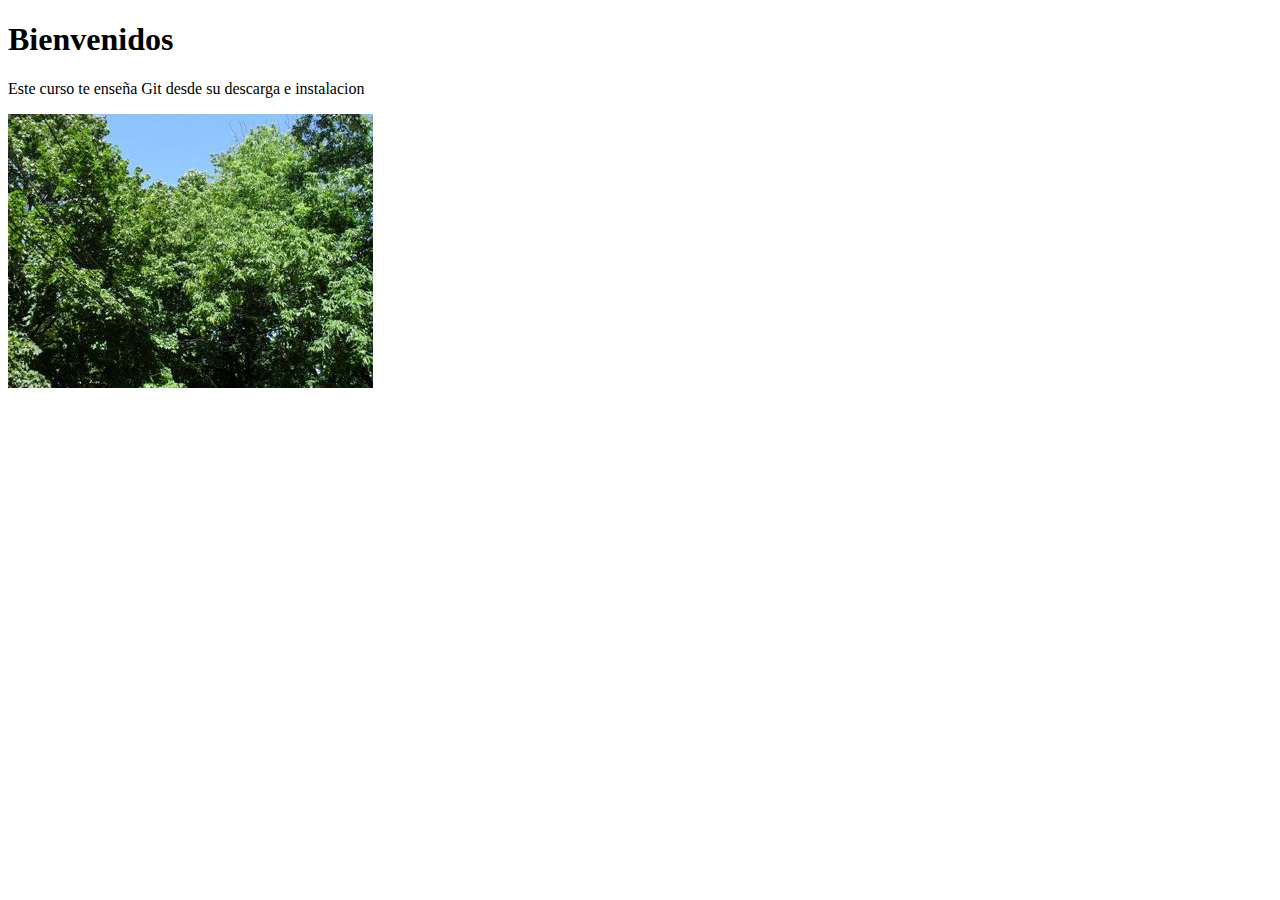
==== index.html @ d23f90c3 "Se ordena los archivos en subcarpetas images y styles" ====
<!DOCTYPE html>
<html lang="en">
<head>
    <meta charset="UTF-8">
    <meta http-equiv="X-UA-Compatible" content="IE=edge">
    <meta name="viewport" content="width=device-width, initial-scale=1.0">
    <title>Git NO desde cero</title>
</head>
<body>
    <h1>Bienvenidos</h1>
    <p>Este curso te enseña Git desde su descarga e instalacion</p>
    <div>
        <img src="images\miimage.jpg" alt="Nueva imagen" />
    </div>
</body>
</html>
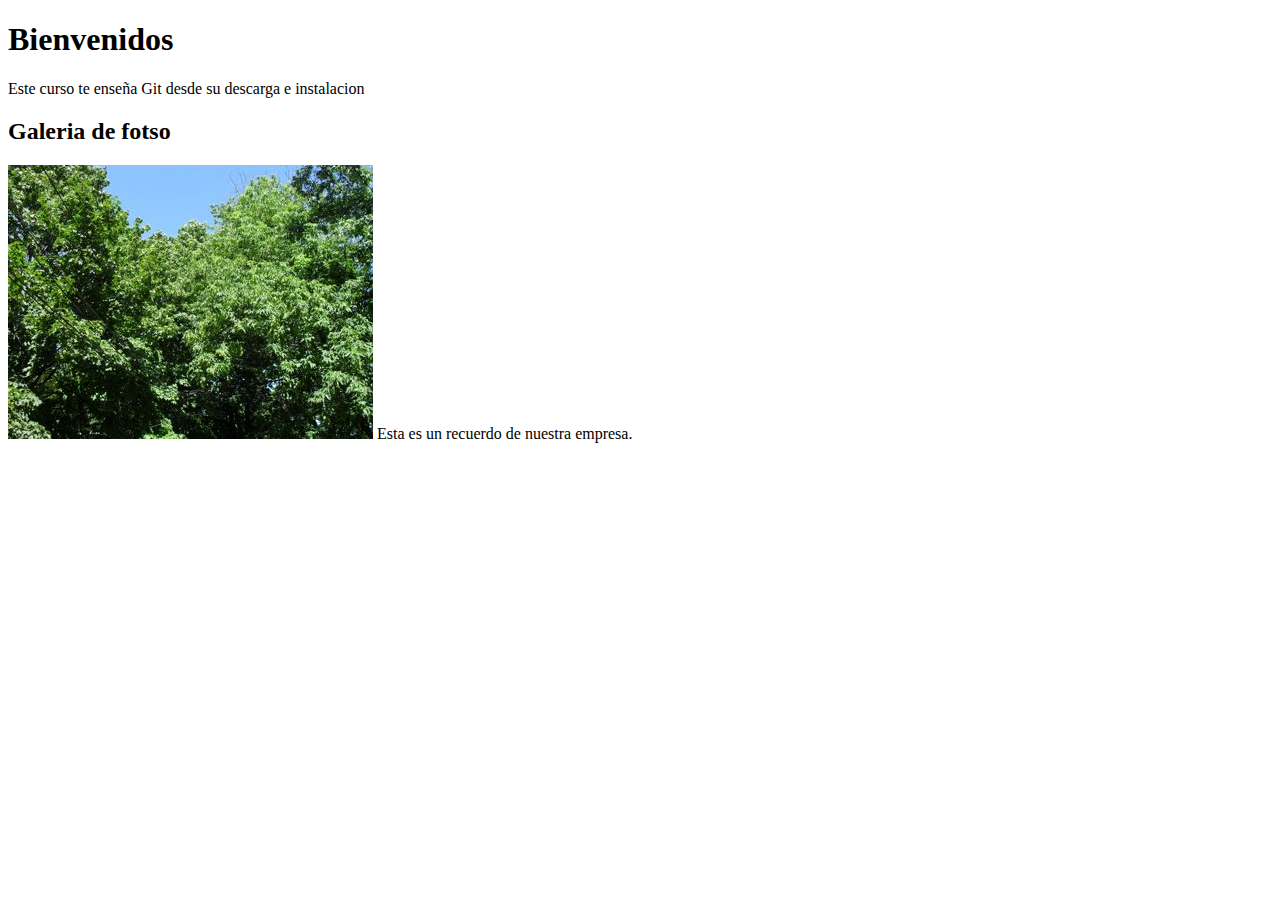
==== commit 93cc88cd: "Actualiza la documentación y limpia estilos" ====
--- a/index.html
+++ b/index.html
@@ -10,7 +10,9 @@
     <h1>Bienvenidos</h1>
     <p>Este curso te enseña Git desde su descarga e instalacion</p>
     <div>
+        <h2>Galeria de fotso</h2>
         <img src="images\miimage.jpg" alt="Nueva imagen" />
+        <span>Esta es un recuerdo de nuestra empresa.</span>
     </div>
 </body>
 </html>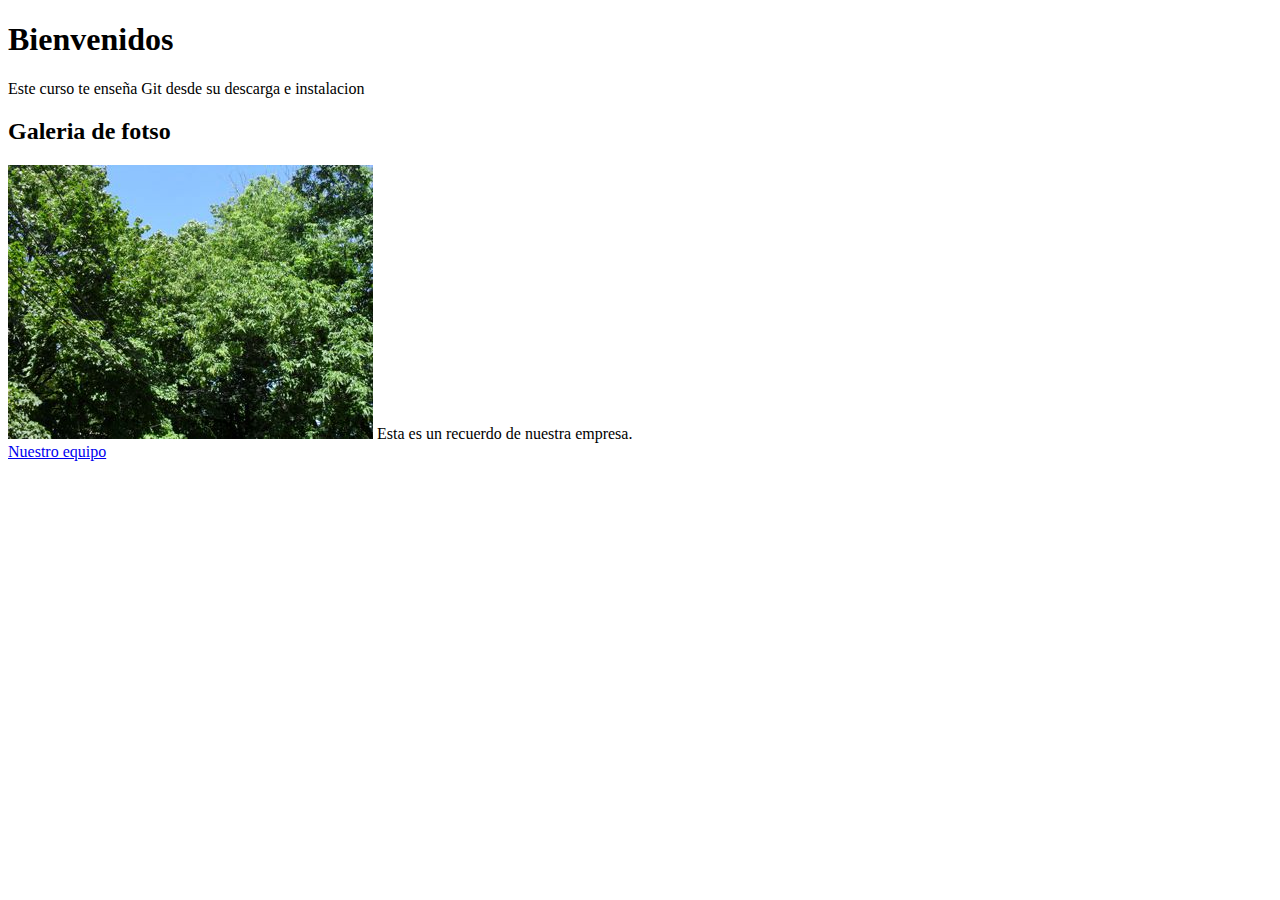
==== commit aa997e2f: "Se agrega un enlace a la página de equipo desde el index" ====
--- a/index.html
+++ b/index.html
@@ -5,14 +5,16 @@
     <meta http-equiv="X-UA-Compatible" content="IE=edge">
     <meta name="viewport" content="width=device-width, initial-scale=1.0">
     <title>Git NO desde cero</title>
+
 </head>
 <body>
     <h1>Bienvenidos</h1>
     <p>Este curso te enseña Git desde su descarga e instalacion</p>
     <div>
         <h2>Galeria de fotso</h2>
-        <img src="images\miimage.jpg" alt="Nueva imagen" />
-        <span>Esta es un recuerdo de nuestra empresa.</span>
+        <img src="images/miimage.jpg" alt="Nueva imagen" />
+        <span>Esta es un recuerdo de nuestra empresa.</span><br>
+        <a href="pages/equipo.html">Nuestro equipo</a>
     </div>
 </body>
 </html>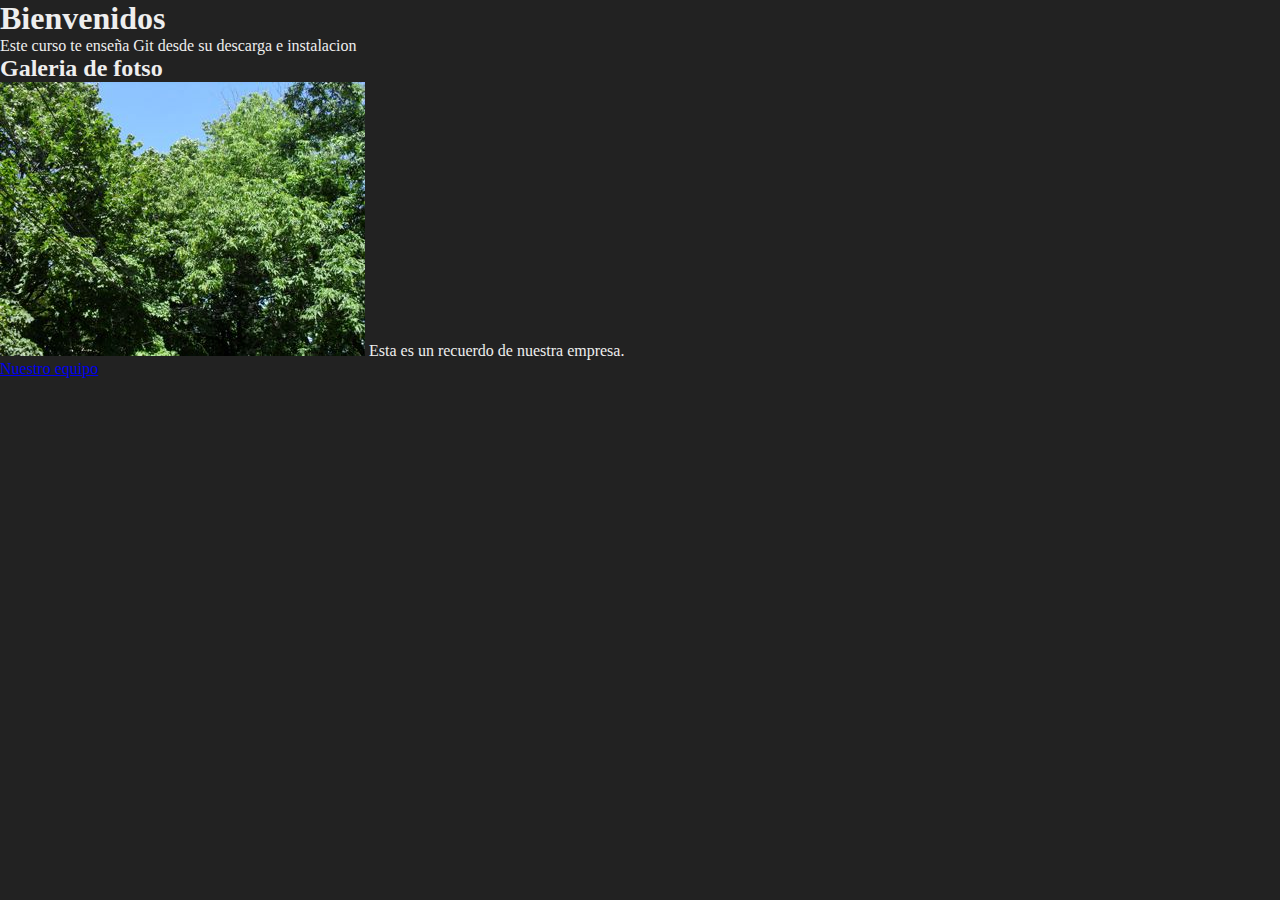
==== commit 89caf027: "Añadir link" ====
--- a/index.html
+++ b/index.html
@@ -5,6 +5,7 @@
     <meta http-equiv="X-UA-Compatible" content="IE=edge">
     <meta name="viewport" content="width=device-width, initial-scale=1.0">
     <title>Git NO desde cero</title>
+    <link rel="stylesheet" href="styles/global.css" />
 
 </head>
 <body>
--- a/styles/global.css
+++ b/styles/global.css
@@ -0,0 +1,12 @@
+*{
+    margin: 0;
+    padding: 0;
+}
+
+
+
+body {
+    background: #222;
+    color:#eee;
+
+}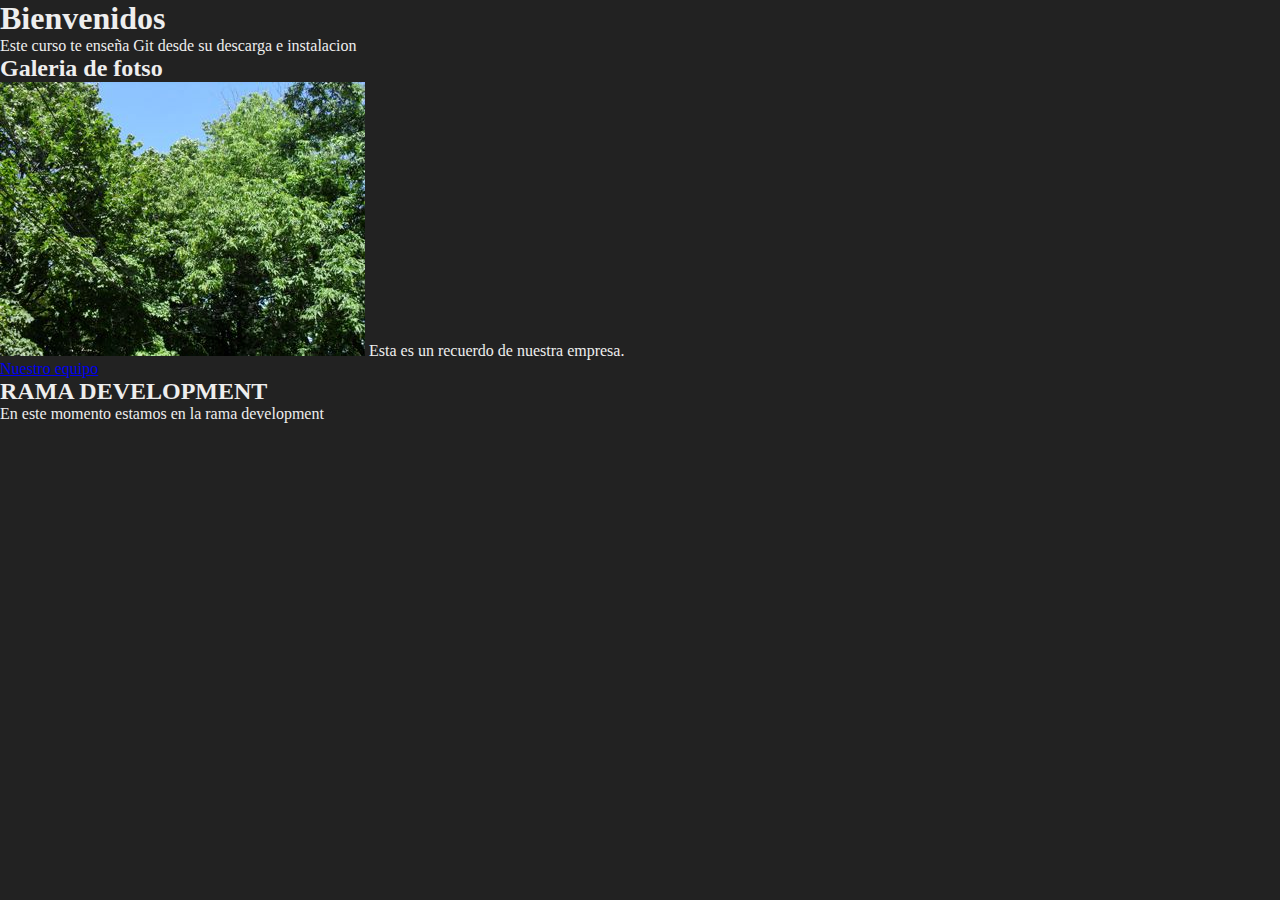
==== commit 230e75f7: "Agrega informacion sobre rama development en index.html" ====
--- a/index.html
+++ b/index.html
@@ -17,5 +17,9 @@
         <span>Esta es un recuerdo de nuestra empresa.</span><br>
         <a href="pages/equipo.html">Nuestro equipo</a>
     </div>
+    <section>
+        <h2>RAMA DEVELOPMENT</h2>
+        <p>En este momento estamos en la rama development</p>
+    </section>
 </body>
 </html>--- a/styles/global.css
+++ b/styles/global.css
@@ -1,6 +1,7 @@
 *{
     margin: 0;
     padding: 0;
+    border: none;
 }
 
 
@@ -9,4 +10,8 @@
     background: #222;
     color:#eee;
 
+}
+.contenedor{
+    margin: 2rem;
+    padding: 1rem;
 }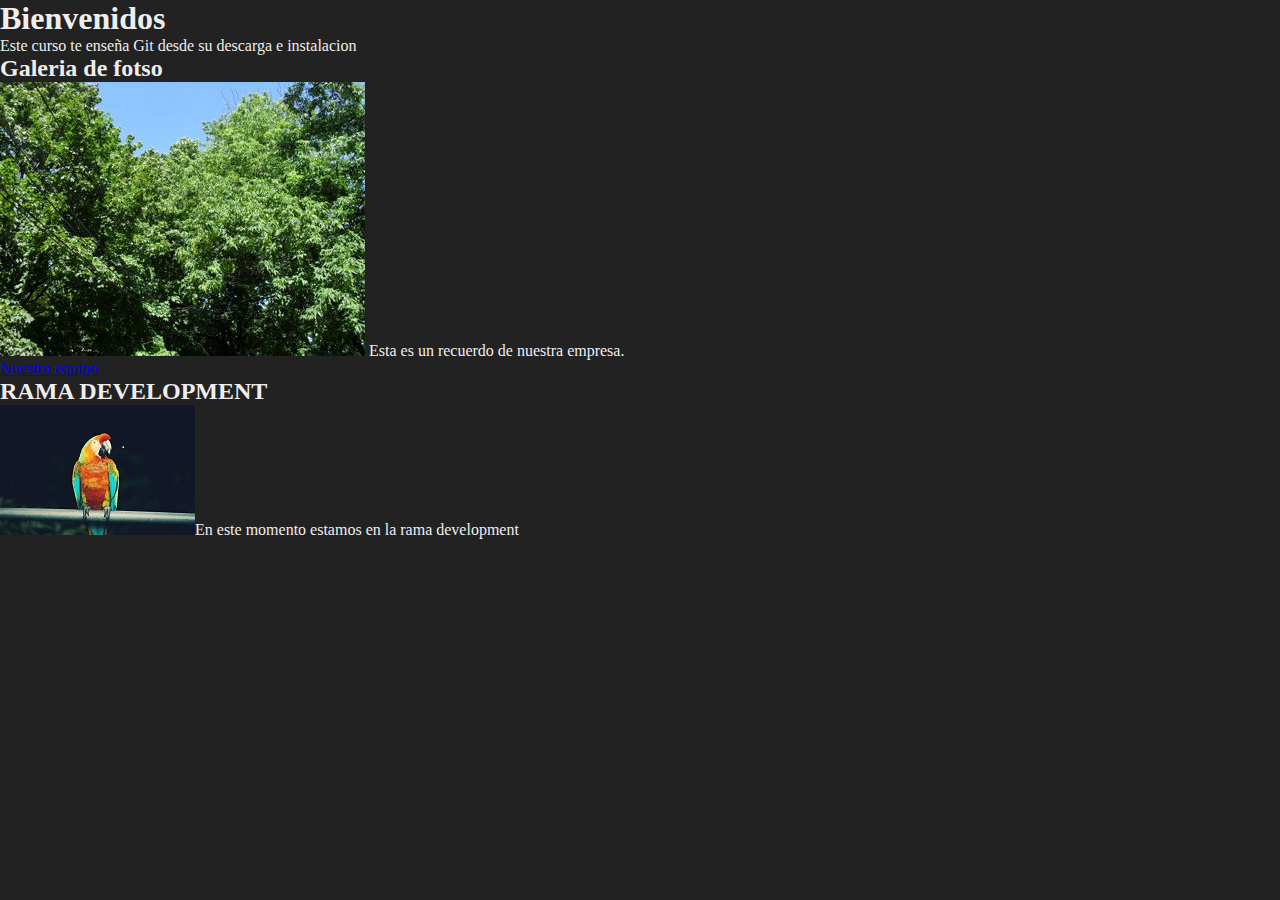
==== commit 5270cfb8: "Actualiza README y agrega imagen loroMini" ====
--- a/index.html
+++ b/index.html
@@ -19,6 +19,7 @@
     </div>
     <section>
         <h2>RAMA DEVELOPMENT</h2>
+        <img src="images/loroMini.jpg"
         <p>En este momento estamos en la rama development</p>
     </section>
 </body>
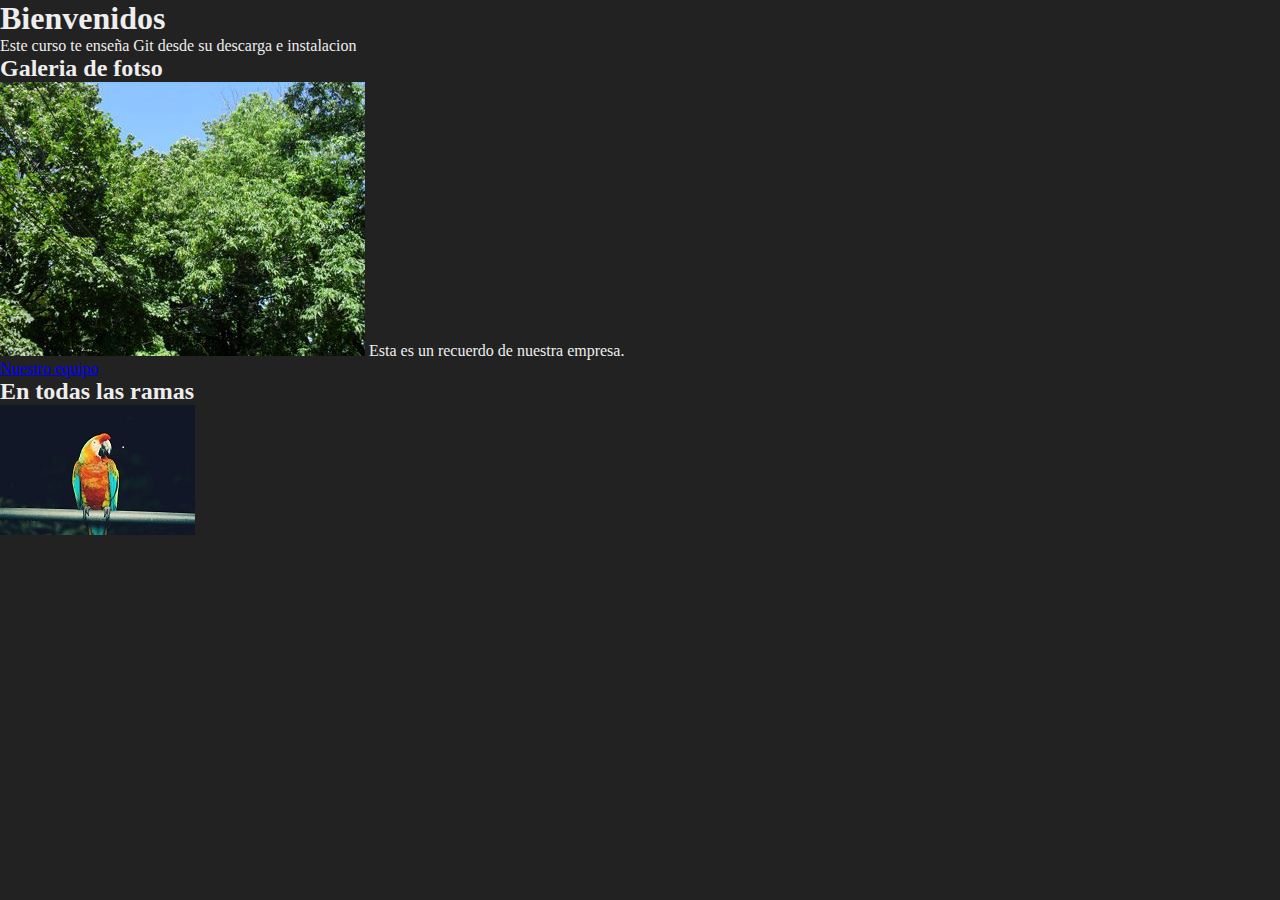
==== commit 458e7c1f: "images/tfno.jpg" ====
--- a/index.html
+++ b/index.html
@@ -18,9 +18,8 @@
         <a href="pages/equipo.html">Nuestro equipo</a>
     </div>
     <section>
-        <h2>RAMA DEVELOPMENT</h2>
-        <img src="images/loroMini.jpg"
-        <p>En este momento estamos en la rama development</p>
+        <h2>En todas las ramas</h2>
+        <img src="images/loroMini.jpg">
     </section>
 </body>
 </html>--- a/styles/global.css
+++ b/styles/global.css
@@ -14,4 +14,10 @@
 .contenedor{
     margin: 2rem;
     padding: 1rem;
-}+}
+
+.master{
+    border: none;
+    margin: 0;
+
+}
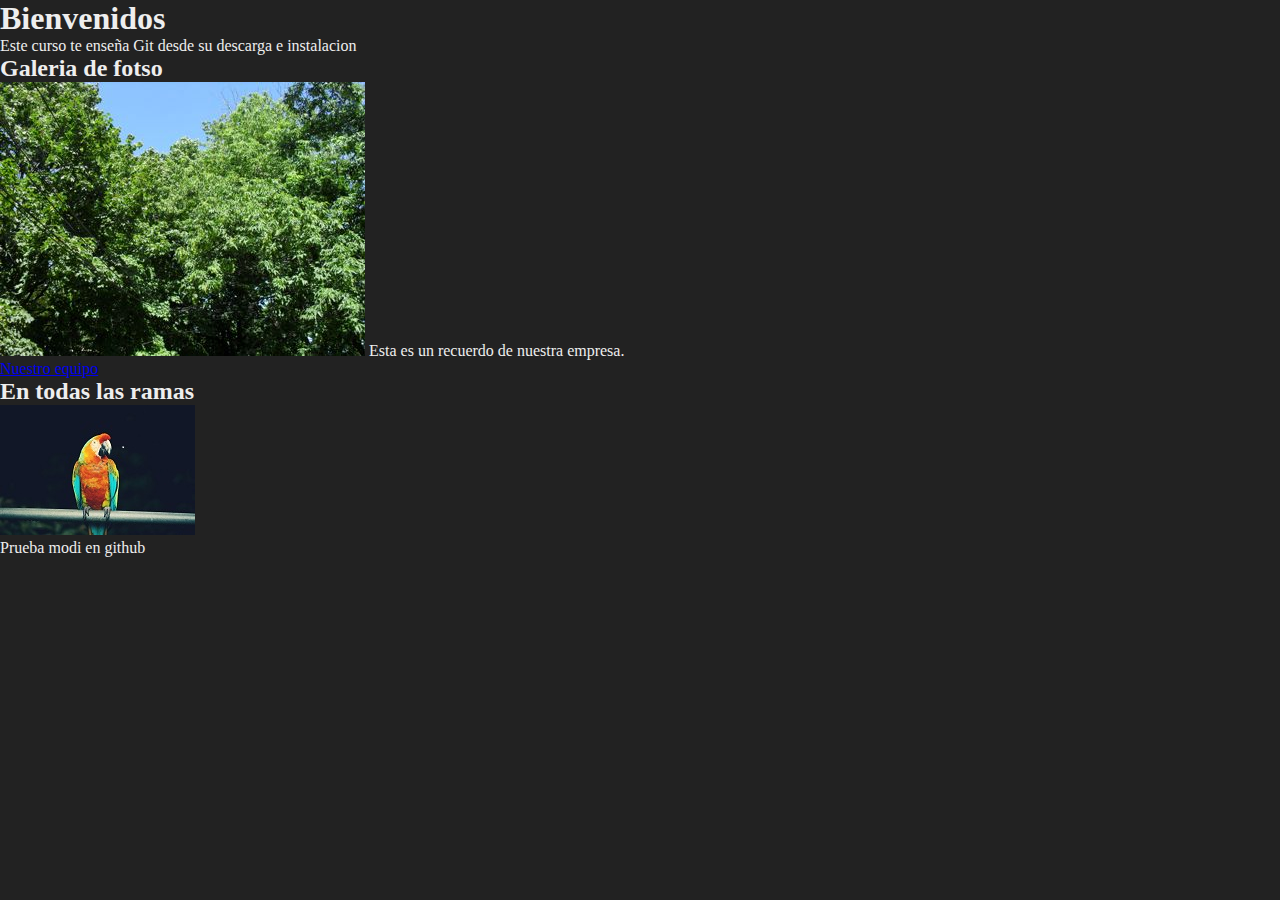
==== commit f95b0b72: "Update index.html" ====
--- a/index.html
+++ b/index.html
@@ -20,6 +20,7 @@
     <section>
         <h2>En todas las ramas</h2>
         <img src="images/loroMini.jpg">
+        <p>Prueba modi en github</p>
     </section>
 </body>
-</html>+</html>
